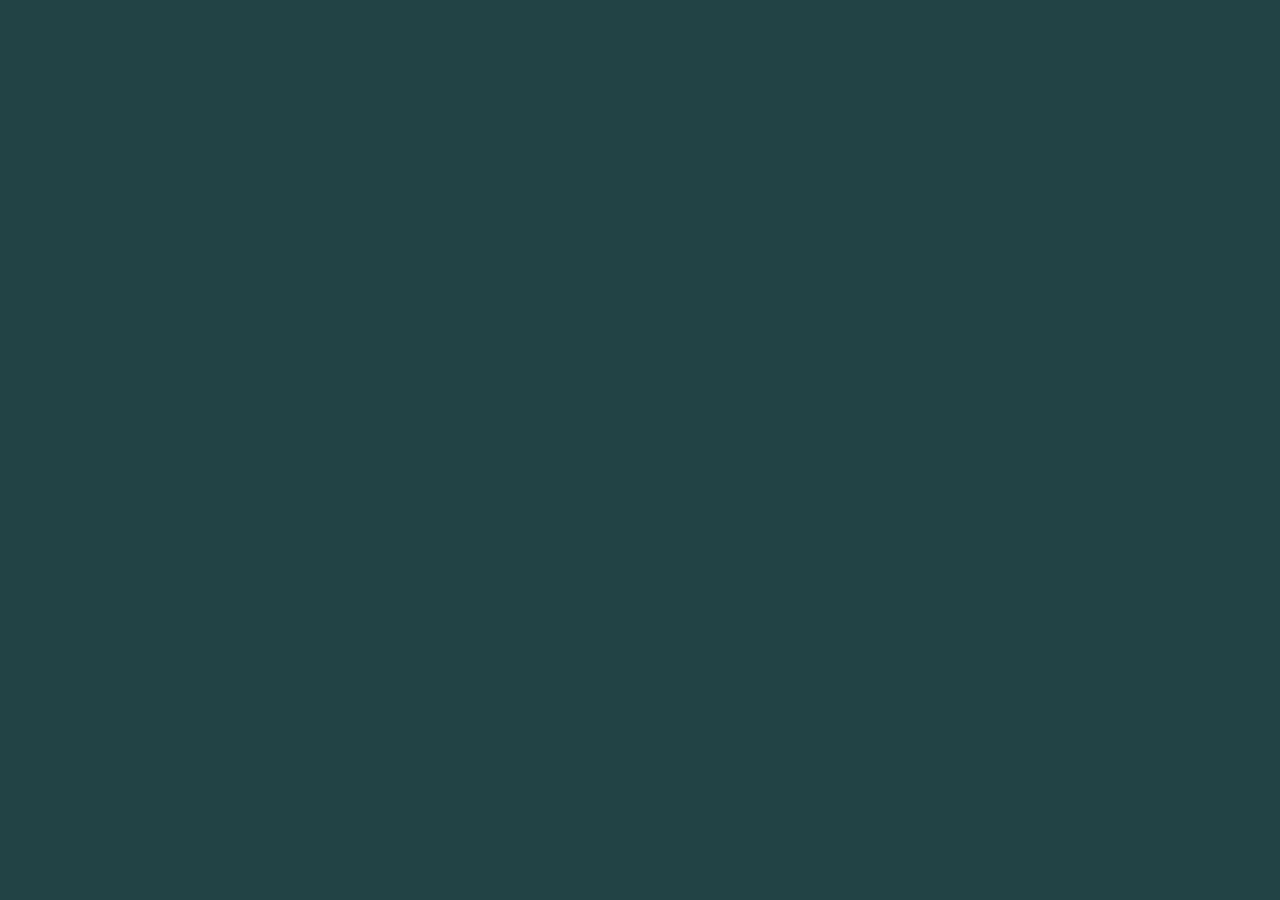
==== index.html @ 7b925eaa "Fix merge conflicts." ====
<!DOCTYPE html>
<html lang="en" ng-app="spacelab">
<head>
  <title>Space Lab</title>
  <script src="lib/angular.js"></script>
  <script src="lib/angular-ui-router.js"></script>
  <script src="app.js"></script>
  <script src="services/InventoryFactory.js"></script>
  <script src="controllers/PlotFactory.js"></script>
  <script src="controllers/InventoryController.js"></script>
  <script src="controllers/PlotController.js"></script>
  <!-- CSS -->
  <link href="http://maxcdn.bootstrapcdn.com/bootstrap/3.3.4/css/bootstrap.min.css" rel="stylesheet" type="text/css">
  <link href="css/styles.css" rel="stylesheet" type="text/css">
</head>

  <body>
      <div ui-view="main"></div>
      <div ui-view="gui"></div>
      <div ui-view="verbs"></div>
      <div ui-view="inventory"></div>
  </body>

</html>
---- css/styles.css ----
body {
  background: #224345;
  color: #BEFF8A;
}

#sean_pic {
  width: 100%;
}

#inventory {
  position: absolute;
  width: 20%;
  height: 30%;
  top: 55%;
  right: 2%;
  background-color: #799248;
}

#dialog {
  position: absolute;
  top: 2%;
  left: 2%;
  width: 60%;
  height: 15%;
  background-color: #799248;
}
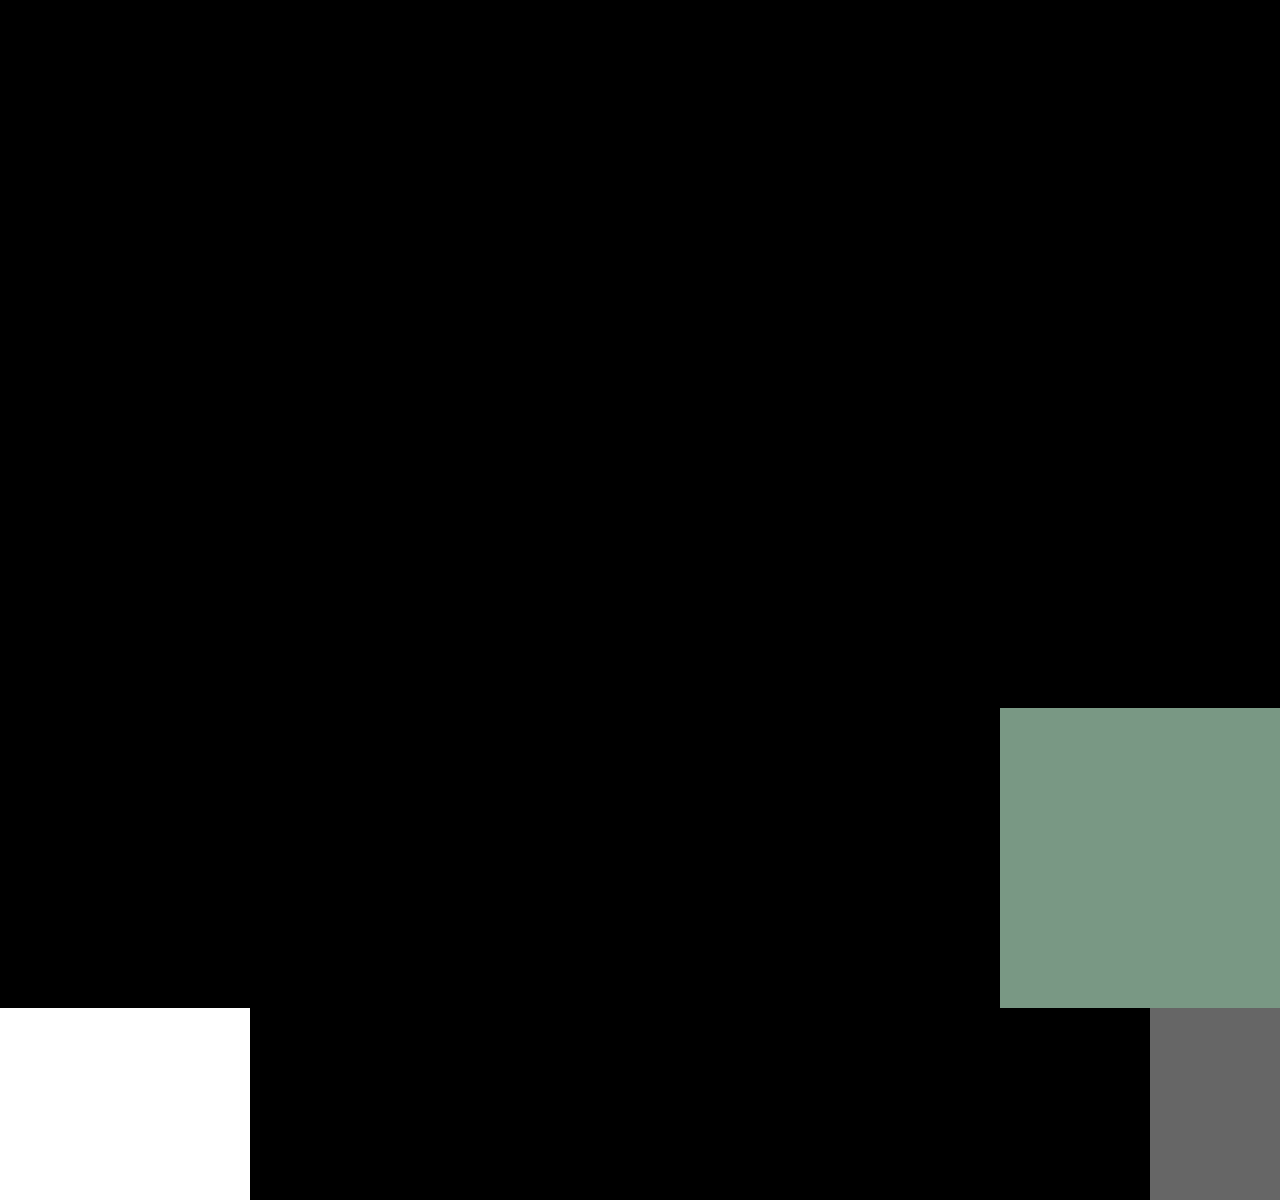
==== commit a5e3475f: "Update inv, satchel, current_item p position" ====
--- a/index.html
+++ b/index.html
@@ -13,12 +13,14 @@
   <link href="http://maxcdn.bootstrapcdn.com/bootstrap/3.3.4/css/bootstrap.min.css" rel="stylesheet" type="text/css">
   <link href="css/styles.css" rel="stylesheet" type="text/css">
 </head>
+<body>
+  <div id="game-box">
+    <div ui-view="gui" id="gui"></div>
+    <div ui-view="verbs"></div>
+    <div ui-view="inventory" id="inventory"></div>
+    <div ui-view="current_item" id="current_item"></div>
+    <div ui-view="satchel" id="satchel"></div>
 
-  <body>
-      <div ui-view="main"></div>
-      <div ui-view="gui"></div>
-      <div ui-view="verbs"></div>
-      <div ui-view="inventory"></div>
-  </body>
-
+  </div>
+</body>
 </html>
--- a/css/styles.css
+++ b/css/styles.css
@@ -1,19 +1,47 @@
 body {
   background: #224345;
   color: #BEFF8A;
+  display: block;
+  margin: 0 auto;
 }
 
-#sean_pic {
-  width: 100%;
+#game-box {
+  width: 1400px;
+  height: 1200px;
+  background-color: black;
+}
+
+.background {
+  width: 90%;
+  display: block;
+  margin: 0 auto;
 }
 
 #inventory {
   position: absolute;
-  width: 20%;
-  height: 30%;
-  top: 55%;
-  right: 2%;
-  background-color: #799248;
+  width: 400px;
+  height: 300px;
+  top: 708px;
+  left: 1000px;
+  overflow: hidden;
+  background-color: #799884;
+}
+
+#satchel {
+  position: absolute;
+  width: 250px;
+  height: 192px;
+  top: 1008px;
+  left: 1150px;
+  background-color: #666666;
+}
+
+#current_item {
+  position: absolute;
+  height: 192px;
+  width: 250px;
+  top: 1008px;
+  background-color: #FFF;
 }
 
 #dialog {
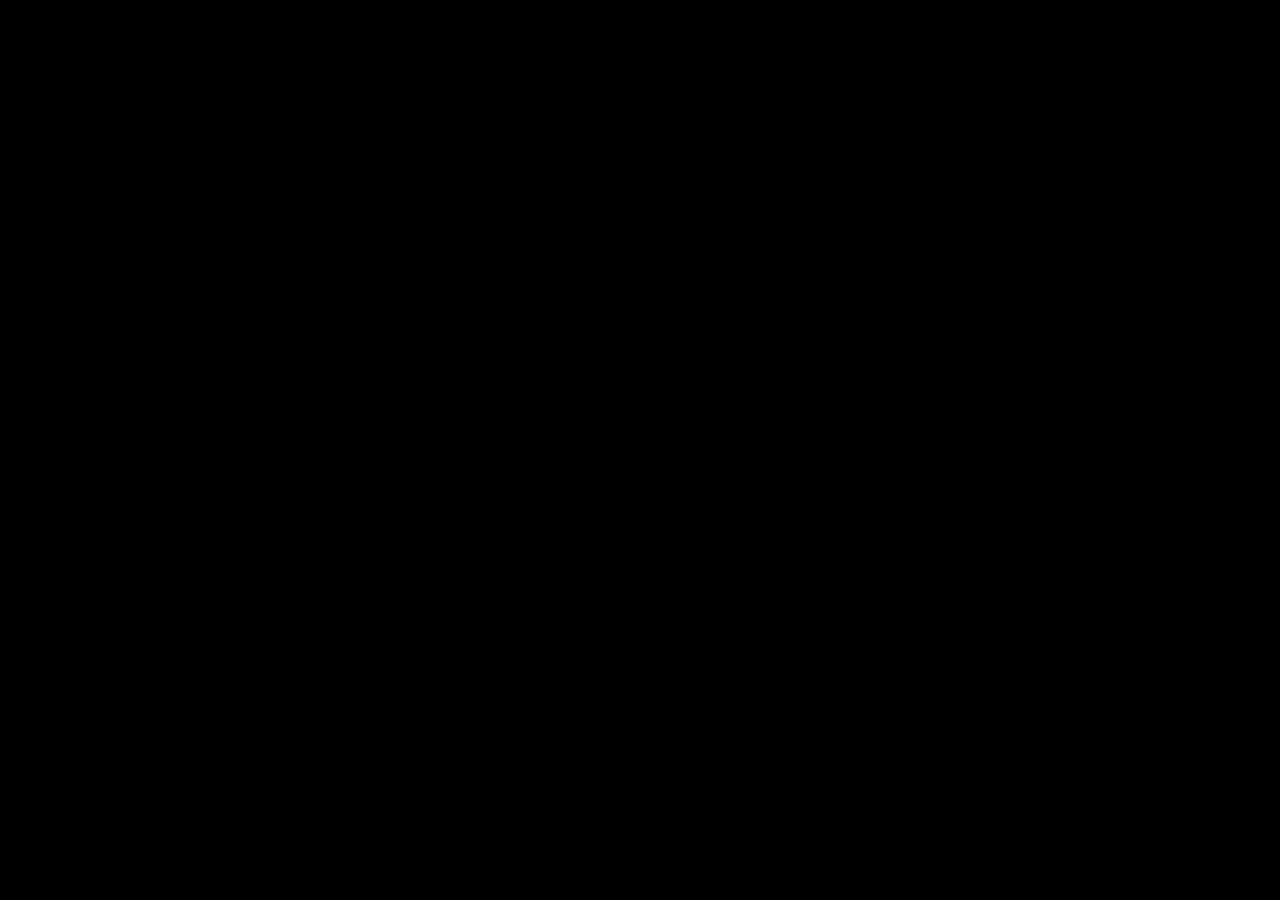
==== commit 249870a7: "Fix merge cons" ====
--- a/index.html
+++ b/index.html
@@ -2,13 +2,7 @@
 <html lang="en" ng-app="spacelab">
 <head>
   <title>Space Lab</title>
-  <script src="lib/angular.js"></script>
-  <script src="lib/angular-ui-router.js"></script>
-  <script src="app.js"></script>
-  <script src="services/InventoryFactory.js"></script>
-  <script src="controllers/PlotFactory.js"></script>
-  <script src="controllers/InventoryController.js"></script>
-  <script src="controllers/PlotController.js"></script>
+
   <!-- CSS -->
   <link href="http://maxcdn.bootstrapcdn.com/bootstrap/3.3.4/css/bootstrap.min.css" rel="stylesheet" type="text/css">
   <link href="css/styles.css" rel="stylesheet" type="text/css">
@@ -17,10 +11,24 @@
   <div id="game-box">
     <div ui-view="gui" id="gui"></div>
     <div ui-view="verbs"></div>
-    <div ui-view="inventory" id="inventory"></div>
     <div ui-view="current_item" id="current_item"></div>
+    <div ui-view="cursors" id="cursors"></div>
     <div ui-view="satchel" id="satchel"></div>
+    <div ui-view="inventory" id="inventory" ng-controller="InventoryCtrl"></div>
+  </div><!--  = = =
+     = = = NUTHIN TO SEE HERE BUT US SCRIPTS! = = = = = = = = -->
+  <script src="lib/angular.js"></script>
+  <script src="lib/angular-ui-router.js"></script>
+  <script src="lib/jquery-1.11.2.js"></script>
+  <script src="app.js"></script>
+  <script src="services/InventoryFactory.js"></script>
+  <script src="controllers/PlotFactory.js"></script>
+  <script src="controllers/InventoryController.js"></script>
+  <script src="controllers/PlotController.js"></script>
+  <script src="//maxcdn.bootstrapcdn.com/bootstrap/3.3.2/js/bootstrap.min.js"></script>
+  <script src='js/app.js'></script>
 
-  </div>
+  <script>/* RATING SYSTEM?  DISPOSE */  $(document).ready(function() { $.material.init(); });</script>
+
 </body>
 </html>
--- a/css/styles.css
+++ b/css/styles.css
@@ -1,47 +1,92 @@
 body {
   background: #224345;
   color: #BEFF8A;
+}
+
+#game-box {
+  display: block;
+  margin: 0 auto;
+  width: 1600px;
+  height: 900px;
+  overflow: hidden;
+
+  background-color: black;
+}
+
+.background {
+  width: 100%;
   display: block;
   margin: 0 auto;
 }
 
-#game-box {
-  width: 1400px;
-  height: 1200px;
-  background-color: black;
+
+#current_item {
+  position: relative;
+  width: 160px;
+  height: 90px;
+  top: -90px;
+  box-shadow: 0 0 15px 5px black;
+  border-top-right-radius: 10px;
+  background-color: #666;
 }
 
-.background {
-  width: 90%;
+#cursors {
+  position: relative;
+  width: 160px;
+  height: 90px;
+  top: -180px;
+  left: 720px;
+  box-shadow: 0 0 15px 5px black;
+  border-radius: 10px 10px 0 0;
+  background-color: #666;
+}
+
+#examine {
+  height: inherit;
+}
+
+#use {
+  height: inherit;
+}
+
+#satchel {
+  position: relative;
+  width: 160px;
+  height: 90px;
+  top: -270px;
+  left: 1440px;
+  box-shadow: 0 0 15px 5px black;
+  border-top-left-radius: 10px;
+  background-color: #666;
+}
+
+#satchel_img {
+  height: inherit;
   display: block;
   margin: 0 auto;
 }
 
 #inventory {
-  position: absolute;
+  position: relative;
   width: 400px;
   height: 300px;
-  top: 708px;
-  left: 1000px;
+  top: -700px;
+  left: 1200px;
   overflow: hidden;
   background-color: #799884;
 }
 
-#satchel {
-  position: absolute;
-  width: 250px;
-  height: 192px;
-  top: 1008px;
-  left: 1150px;
-  background-color: #666666;
+.inv_img {
+  height: 33%;
 }
 
-#current_item {
-  position: absolute;
-  height: 192px;
-  width: 250px;
-  top: 1008px;
-  background-color: #FFF;
+#inv_dog_tags {
+}
+
+#inv_knife {
+}
+
+#inv_pda {
 }
 
 #dialog {
@@ -52,3 +97,14 @@
   height: 15%;
   background-color: #799248;
 }
+
+.modal-backdrop {
+  z-index: -999999;
+}
+
+.modal-content {
+  width: 600px;
+  max-height: 600px;
+  background: black;
+  /* font-size: 3em; */
+}
